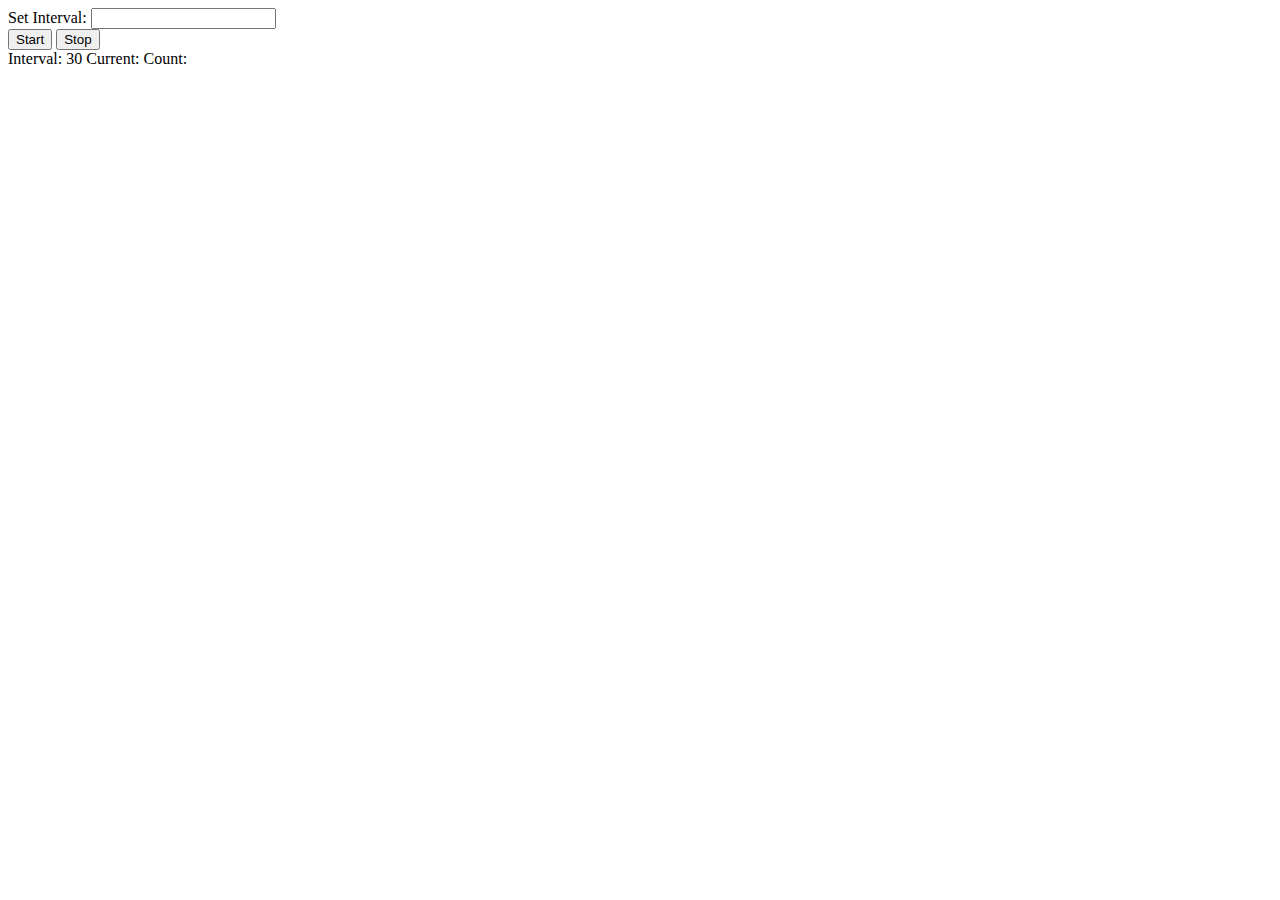
==== index.html @ e88fc788 "inital model" ====
<html>
    <head>
        <script src="script.js"></script>
        <link rel="stylesheet" href="style.css">
    </head>
    <body>
        <div>
            Set Interval: 
            <input id="intervalInput" type="number">
        </div>
        <div>
            <button id="start">Start</button>
            <button id="stop">Stop</button>
        </div>
        <div>
            Interval: <span id="interval"></span>
            Current: <span id="current"></span>
            Count: <span id="count"></span>
        </div>
    </body>
</html>
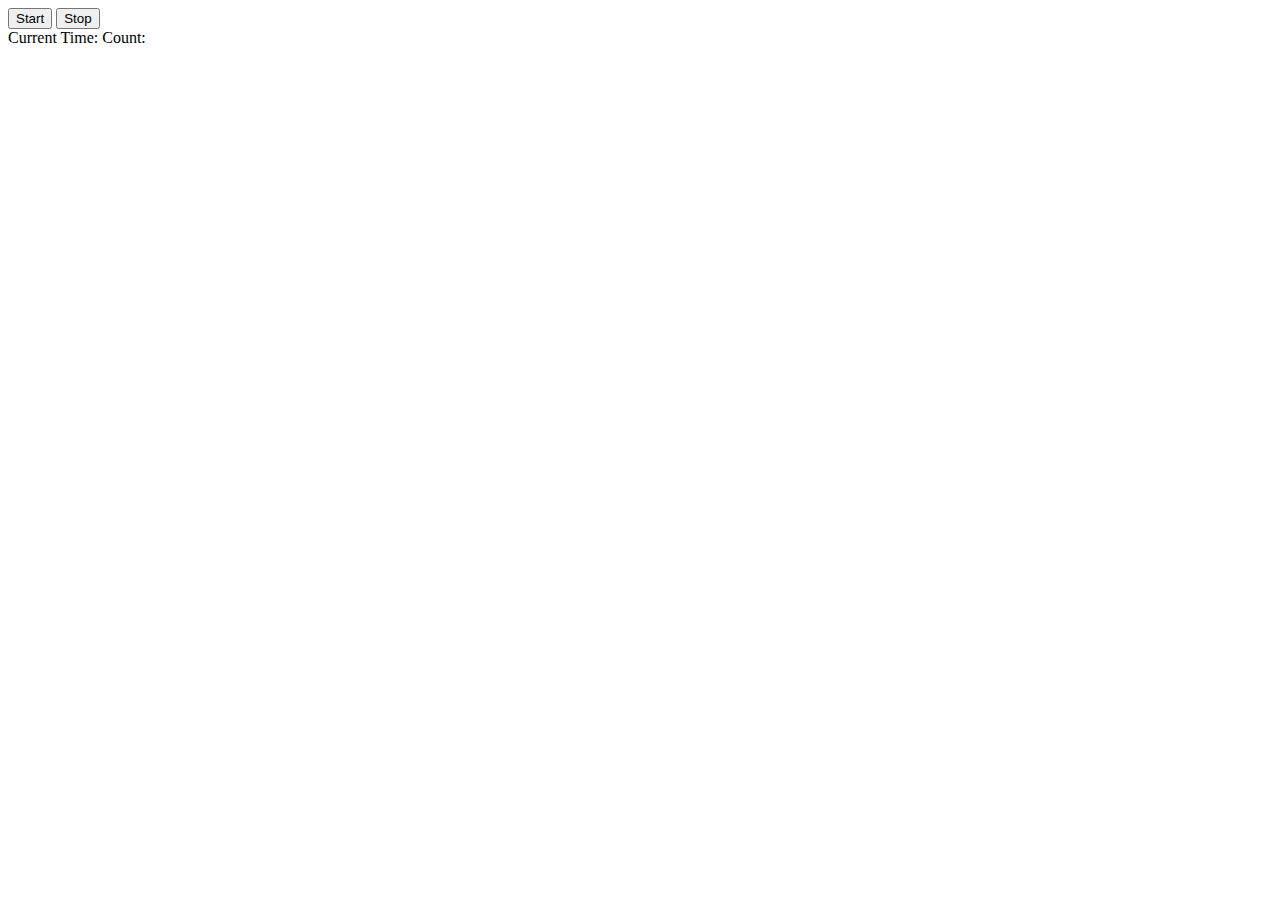
==== commit 11c72a18: "spending a lot of time on pompous and unneeded architecture. Fun though" ====
--- a/index.html
+++ b/index.html
@@ -1,21 +1,17 @@
 <html>
     <head>
-        <script src="script.js"></script>
+        <script src="util.js"></script>
+        <script src="main.js"></script>
         <link rel="stylesheet" href="style.css">
     </head>
     <body>
         <div>
-            Set Interval: 
-            <input id="intervalInput" type="number">
+            <button id="startBtn">Start</button>
+            <button id="stopBtn">Stop</button>
         </div>
         <div>
-            <button id="start">Start</button>
-            <button id="stop">Stop</button>
-        </div>
-        <div>
-            Interval: <span id="interval"></span>
-            Current: <span id="current"></span>
-            Count: <span id="count"></span>
+            Current Time: <span id="currentTimeOutput"></span>
+            Count: <span id="countOutput"></span>
         </div>
     </body>
 </html>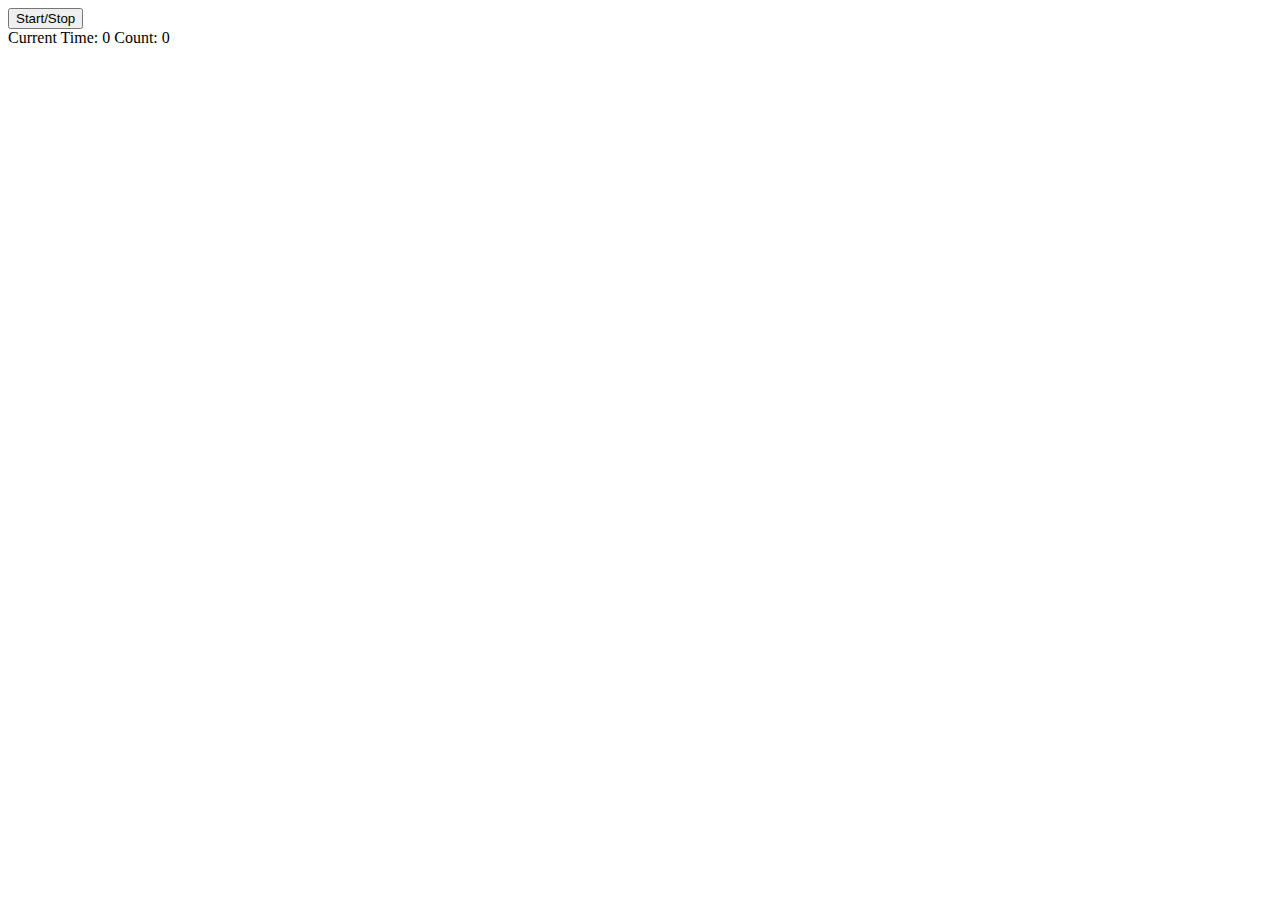
==== commit 8cc8d1ae: "simplifyed start/stop to one mechanism" ====
--- a/index.html
+++ b/index.html
@@ -6,8 +6,7 @@
     </head>
     <body>
         <div>
-            <button id="startBtn">Start</button>
-            <button id="stopBtn">Stop</button>
+            <button id="button">Start/Stop</button>
         </div>
         <div>
             Current Time: <span id="currentTimeOutput"></span>
